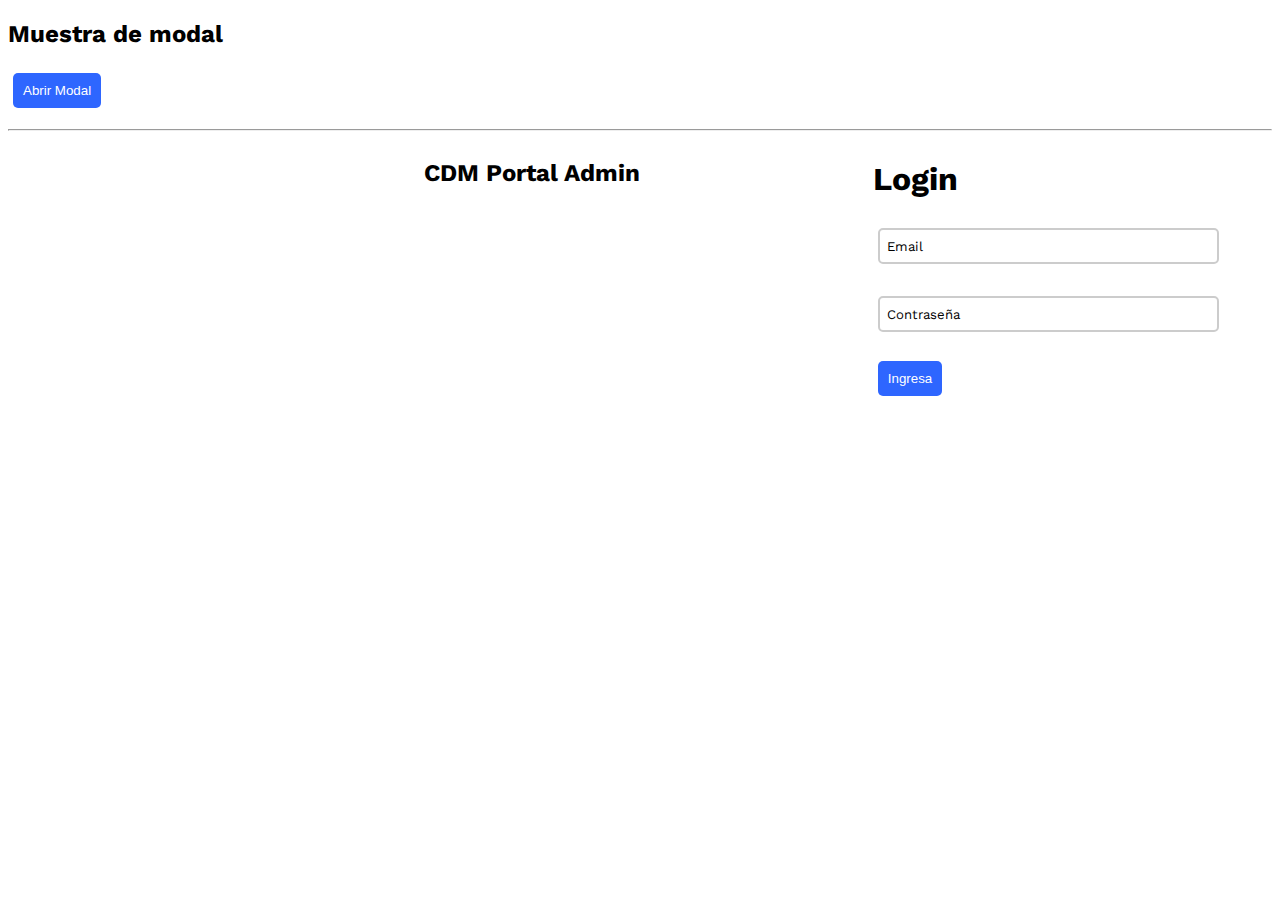
==== modal/index.html @ 3e5cafdd "modal" ====
<!DOCTYPE html>
<html>
<head>
<meta name="viewport" content="width=device-width, initial-scale=1.0">
<link rel="stylesheet" href="estilo.css">
</head>
<body>

<h2>Muestra de modal</h2>

<button id="myBtn">Abrir Modal</button>
<p></p>
<hr>

<div class="portada">

  <h2>CDM Portal Admin</h2>
  <img class="img-portada" src="assets/portada.png" alt="">
</div>

<form class="form-standard" action="" method="post">
  <h1>Login</h1>
  <label class="label" for="Email">
    <input type="text" name="" id="" placeholder=" ">
  <span class="campoHint">Email</span>
  </label>
  <p></p>
  <label class="label" for="Contraseña">
    <input type="password" name="" id="" placeholder=" ">
  <span class="campoHint">Contraseña</span>
  </label>
  <p></p>
  <button href="#">Ingresa</button>
</form>

<div id="myModal" class="modal">

  <div class="modal-content">
    <div>
      <img class="logo" src="assets/logo.png" alt=""><span class="close">&times;</span>
      <h4>Solicitud de Permisos</h4>
      <div class="id-cliente">idCliente: #sdfsf-324-s-sf</div>
      
      <hr>
    </div>
    <div class="modal-body">
      <form class="form-modal" action="" method="post">
        <strong>Permisos requeridos:</strong>
        <p></p>

        <label class="switch"><input type="checkbox" value=""/><div></div></label> <div class="json"> <div class="clave">Anim dolor</div> sint fugiat Tempor exercitation cupidatat velit anim dolor sint <div class="clave">fugiat aliqua dolore duis dolor</div> voluptate. Anim ullamco et reprehenderit proident ut.</div>
        <p></p>
        <label class="switch"><input type="checkbox" value=""/><div></div></label> <div class="json">Tempor exercitation cupidatat velit anim dolor sint fugiat aliqua dolore duis dolor voluptate. Anim ullamco et reprehenderit proident ut.</div>
        <p></p>

        <strong>Permisos opcionales:</strong>
        <p></p>

        <label class="switch"><input type="checkbox" value=""/><div></div></label> <div class="json">ation cupidatat velit anim dolor sint fugiat aliqua dolore duis dolor voluptate. Anim ullamco et reprehenderit proident ut.</div>
        <p></p>
        <label class="switch"><input type="checkbox" value=""/><div></div></label> <div class="json">datat velit anim dolor sint fugiat aliqua dolore duis dolor voluptate. Anim ullamco et reprehenderit proident ut.</div>
        <p></p>
      </form>
      </div>
      <div>
      <hr>
      <button>Aceptar todos</button> <button>Denegar todos</button>
    </div>
  </div>

</div>

<script>
var modal = document.getElementById("myModal");
var btn = document.getElementById("myBtn");
var span = document.getElementsByClassName("close")[0];

btn.onclick = function() {
  modal.style.display = "block";
}

span.onclick = function() {
  modal.style.display = "none";
}

window.onclick = function(event) {
  if (event.target == modal) {
    modal.style.display = "none";
  }
}
</script>

</body>
</html>
---- modal/estilo.css ----
@import url('https://fonts.googleapis.com/css2?family=Work+Sans');
body {
  font-family: 'Work Sans', sans-serif;
}

.modal {
  display: none;
  position: absolute;
  z-index: 1;
  padding-top: 50px;
  left: 0;
  top: 0;
  width: 100%;
  height: 100%;
  background-color: rgba(255, 255, 255, 0.8);
  overflow: initial !important
}

.modal-content {
  position: relative;
  background: rgb(255, 255, 255);
  margin: auto;
  padding: 10px;
  width: 70%;
  box-shadow: 0 4px 8px 0 rgba(0,0,0,0.2),0 6px 20px 0 rgba(0,0,0,0.19);
  -webkit-animation-name: animatetop;
  -webkit-animation-duration: 0.4s;
  animation-name: animatetop;
  animation-duration: 0.4s;
  border-radius: 15px;
  overflow-y: auto;
}

@-webkit-keyframes animatetop {
  from {top:-300px; opacity:0} 
  to {top:0; opacity:1}
}
@keyframes animatetop {
  from {top:-300px; opacity:0}
  to {top:0; opacity:1}
}

.id-cliente{
  font-size: smaller;
  font-weight: 400;
  color: rgb(145, 145, 145);
}

.titulo{
  font-weight:600;
}

.close{
  color: rgb(46, 102, 255);
  float: right;
  margin-right: 10px;
  font-size: 28px;
  font-weight: bold;
  cursor: pointer;
}
.modal-body {
  padding: 5px 16px;
  height: auto;
}

.logo {
  margin: 0px 30px;
  float: left;
  max-height: 80px;
}

button {
  border-radius: 5px;
  margin: 5px;
  padding: 10px;
  color: #FFF;
  background-color: rgb(46, 102, 255);
  border: 0px;
  max-width: 200px;
}

.switch input {
  position: absolute;
  opacity: 0;
  top: 0; right: 0; bottom: 0; left: 0;
  height: 20px;
  margin: auto;
  text-align: center;
}

.switch {
  display: inline-block;
  font-size: 20px;
  height: .85em;
  width: 1.5em;
  background: #BDB9A6;
  border-radius: 0.85em;
}

.switch div {
  height: .85em;
  width: .85em;
  border-radius: 1em;
  background: #FFF;
  box-shadow: 0 0.1em 0.3em rgba(0,0,0,0.3);
  -webkit-transition: all 300ms;
     -moz-transition: all 300ms;
          transition: all 300ms;
}

.switch input:checked + div {
  background: rgb(107, 159, 255);
  -webkit-transform: translate3d(100%, 0, 0);
     -moz-transform: translate3d(100%, 0, 0);
          transform: translate3d(100%, 0, 0);
}

/* Cadena JSON */

.json{
  display: inline;
  font-size: medium;
  background: rgb(230, 230, 230);
}

.clave{
  font-weight: 700;
  display: inline;
}

/* Formulario */
.form-standard {
  margin-right: 20px;
  float: right;
  width: 30%;
}
input[type=text], input[type=password]{
  padding: 10px 10px 7px;
  margin: 8px 5px;
  box-sizing: border-box;
  border: 2px solid #ccc;
  border-radius: 5px;
  -webkit-transition: 0.5s;
  transition: 0.5s;
  outline: none;
  width: 90%;
}
input[type=text]:focus {
  border: 2px solid rgb(64, 125, 255);
}
.label{
    margin-bottom:0px;
    position:relative;
}

.campoHint{
    position:absolute;
    top:0;
    left:14px;
    background-color: #fff;
    transform:translateY(2px);
    font-size:0.825em;
    transition-duration:300ms;
}

.label:focus-within > .campoHint,
input:not(:placeholder-shown) + .campoHint{
    transform:translateY(-15px) scale(0.8);
    padding: 0 4px;
    color: gray;
}

.portada {
  float: left;
  display: inline;
  width: 50%;
  text-align: right;
}
.img-portada{
    width: 40%;
    max-height: 300px;
    max-width: 300px;
}


/* Responsive */

@media only screen and (max-width: 675px) {
    .modal-content {
      width: 95%;
    }
    
    h1, h2{
        display: none;
    }
    .img-portada{
      min-width: 100px;
      min-height: 100px;
      position: relative;
      left: 30%;
      right: 30%;
      top: 10%;
    }
    .form-standard{
        margin-right: auto;
        margin-left: auto;
        width: 100%;
    }
    input[type=text], input[type=password]{
      width: 99%;
    }

  }

  @media only screen and (max-width: 430px) {
    .encabezado{
        margin-left: 20px;
    }
    .logo{
      display: none;
    }
  }
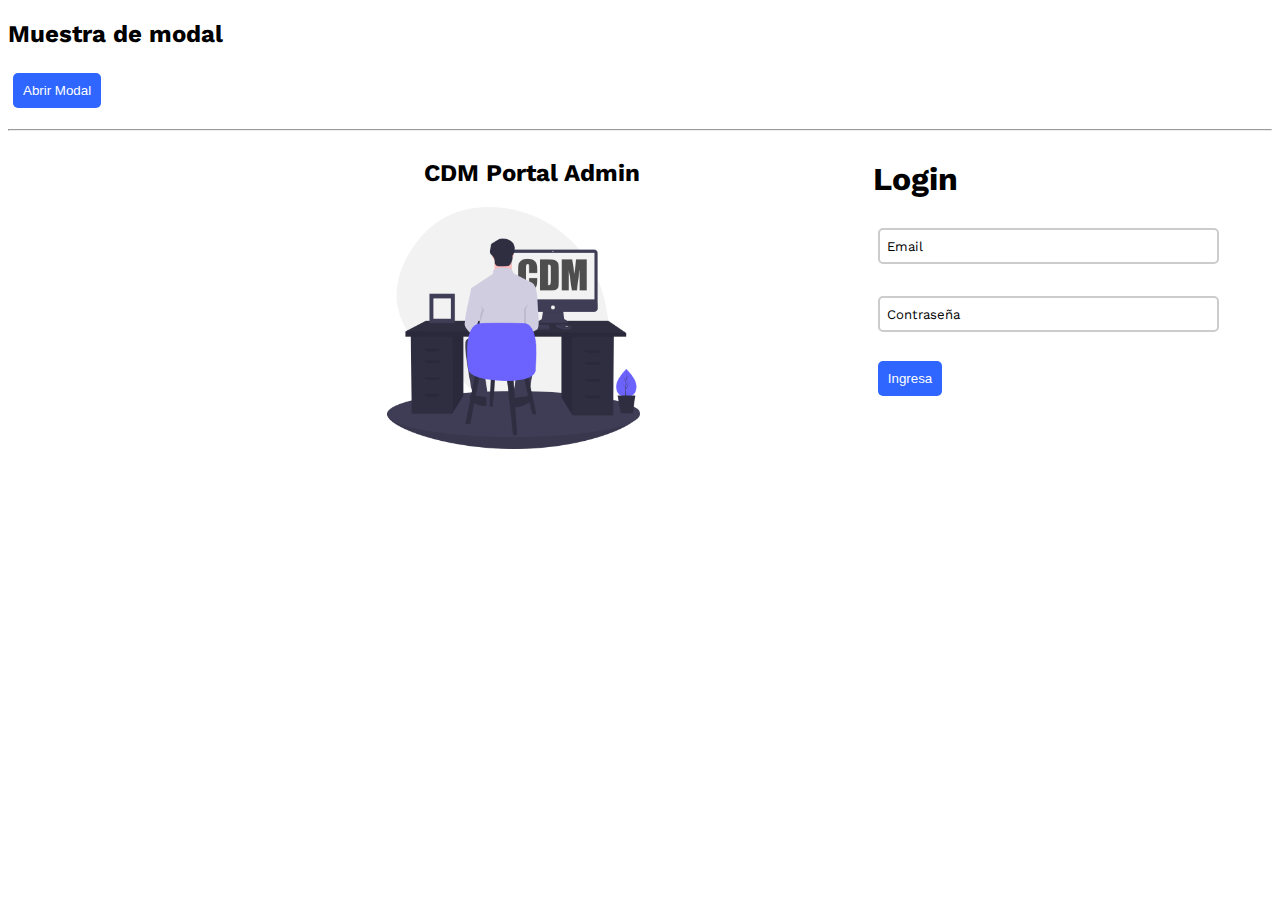
==== commit 0643f062: "muestra de modal" ====
--- a/modal/index.html
+++ b/modal/index.html
@@ -15,7 +15,7 @@
 <div class="portada">
 
   <h2>CDM Portal Admin</h2>
-  <img class="img-portada" src="assets/portada.png" alt="">
+  <img class="img-portada" src="../assets/portada.png" alt="">
 </div>
 
 <form class="form-standard" action="" method="post">
@@ -37,7 +37,7 @@
 
   <div class="modal-content">
     <div>
-      <img class="logo" src="assets/logo.png" alt=""><span class="close">&times;</span>
+      <img class="logo" src="../assets/logo.png" alt=""><span class="close">&times;</span>
       <h4>Solicitud de Permisos</h4>
       <div class="id-cliente">idCliente: #sdfsf-324-s-sf</div>
       
